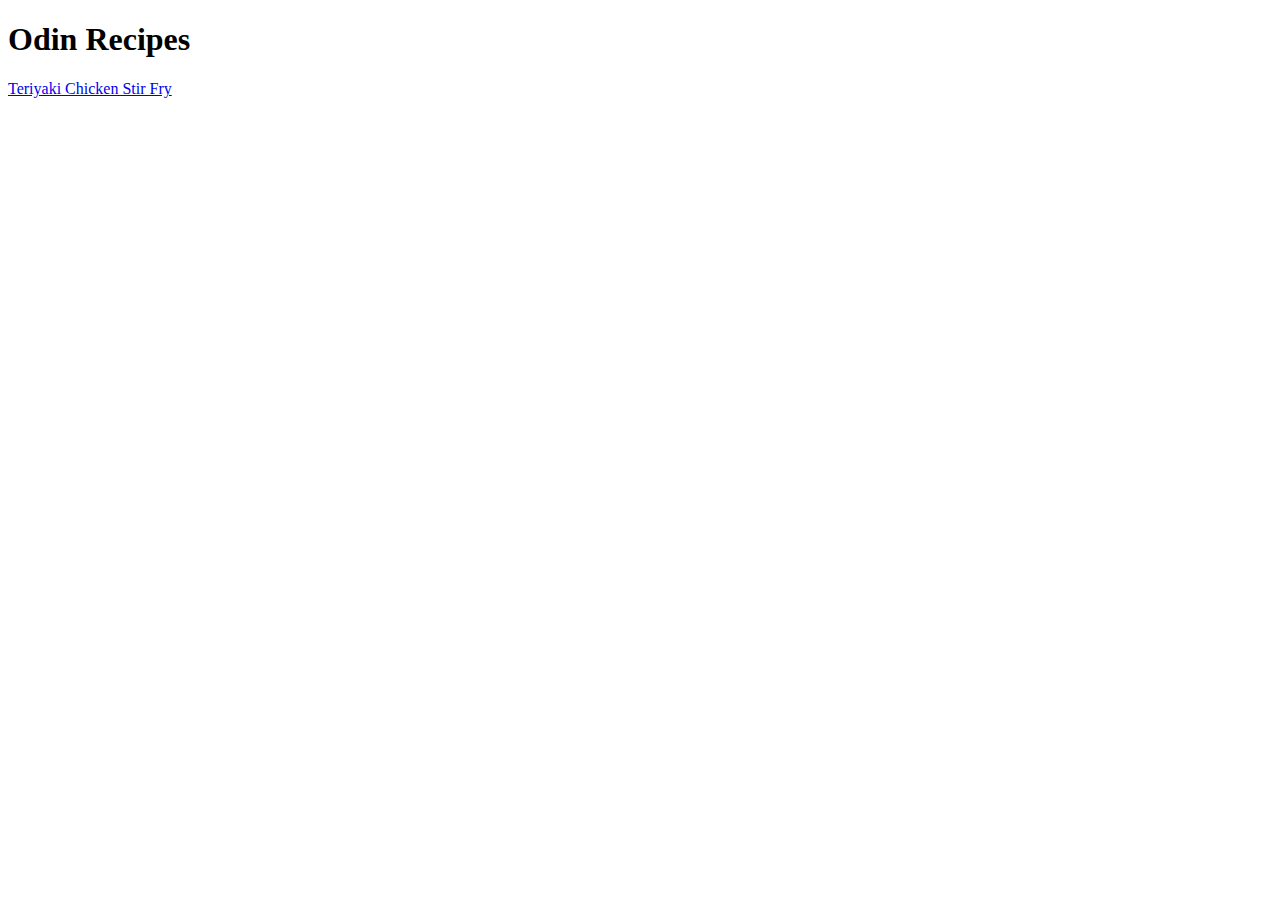
==== index.html @ 455d201c "Added recipes folder and chicken stir fry page" ====
<!DOCTYPE html>
<html lang="en">
    <head>
        <meta charset="UTF-8">
        <Title>Odin Recipes</Title>
    </head>
    <body>
        <h1>Odin Recipes</h1>
        <a href="recipes/teriyakichickenstirfry.html">Teriyaki Chicken Stir Fry</a>
    </body>
</html>
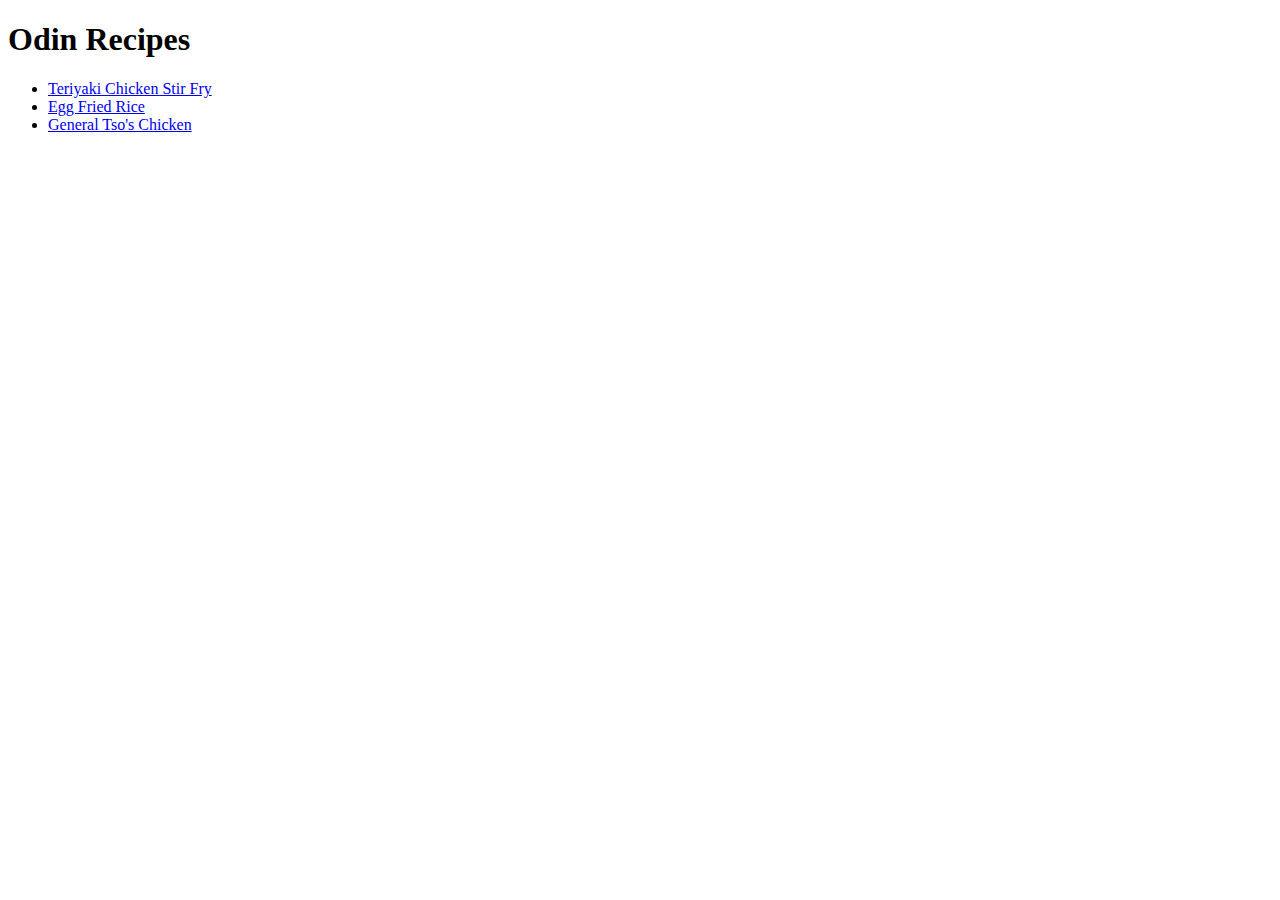
==== commit 53a157b0: "Added Recipe #2 and #3. Linked to index" ====
--- a/index.html
+++ b/index.html
@@ -6,6 +6,11 @@
     </head>
     <body>
         <h1>Odin Recipes</h1>
-        <a href="recipes/teriyakichickenstirfry.html">Teriyaki Chicken Stir Fry</a>
+        <ul>
+            <li><a href="recipes/teriyakichickenstirfry.html">Teriyaki Chicken Stir Fry</a></li>
+            <li><a href="recipes/eggfriedrice.html">Egg Fried Rice</a></li>
+            <li><a href="recipes/generaltsoschicken.html">General Tso's Chicken</a></li>
+        </ul>
+        
     </body>
 </html>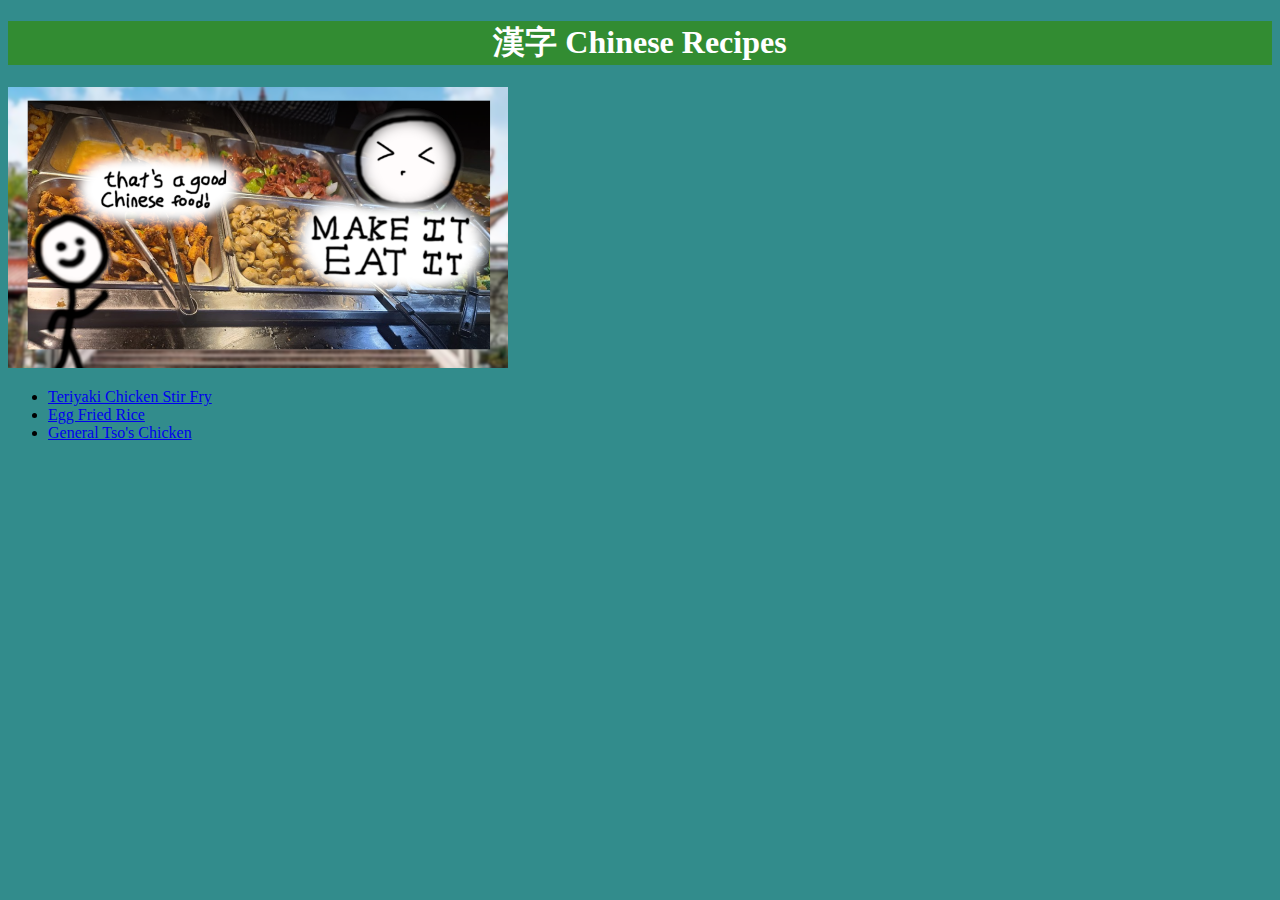
==== commit 2094a207: "Stylized header, body, and added logo" ====
--- a/index.html
+++ b/index.html
@@ -1,16 +1,18 @@
 <!DOCTYPE html>
 <html lang="en">
+
     <head>
+        <link rel="stylesheet" href="styles.css">
         <meta charset="UTF-8">
-        <Title>Odin Recipes</Title>
+        <Title>Chinese Recipes Food</Title>
     </head>
     <body>
-        <h1>Odin Recipes</h1>
-        <ul>
+        <h1 class="header">漢字 Chinese Recipes</h1>
+        <img src="assets/banner.png" class="logo">
+        <ul >
             <li><a href="recipes/teriyakichickenstirfry.html">Teriyaki Chicken Stir Fry</a></li>
             <li><a href="recipes/eggfriedrice.html">Egg Fried Rice</a></li>
             <li><a href="recipes/generaltsoschicken.html">General Tso's Chicken</a></li>
         </ul>
-        
     </body>
 </html>--- a/styles.css
+++ b/styles.css
@@ -0,0 +1,15 @@
+.header {
+    background-color: rgb(50, 140, 50);
+    text-align:center;
+    color: white;
+}
+
+body {
+    background-color: #328c8c;
+}
+
+
+.logo {
+    width:500px;
+    height:auto;
+}
